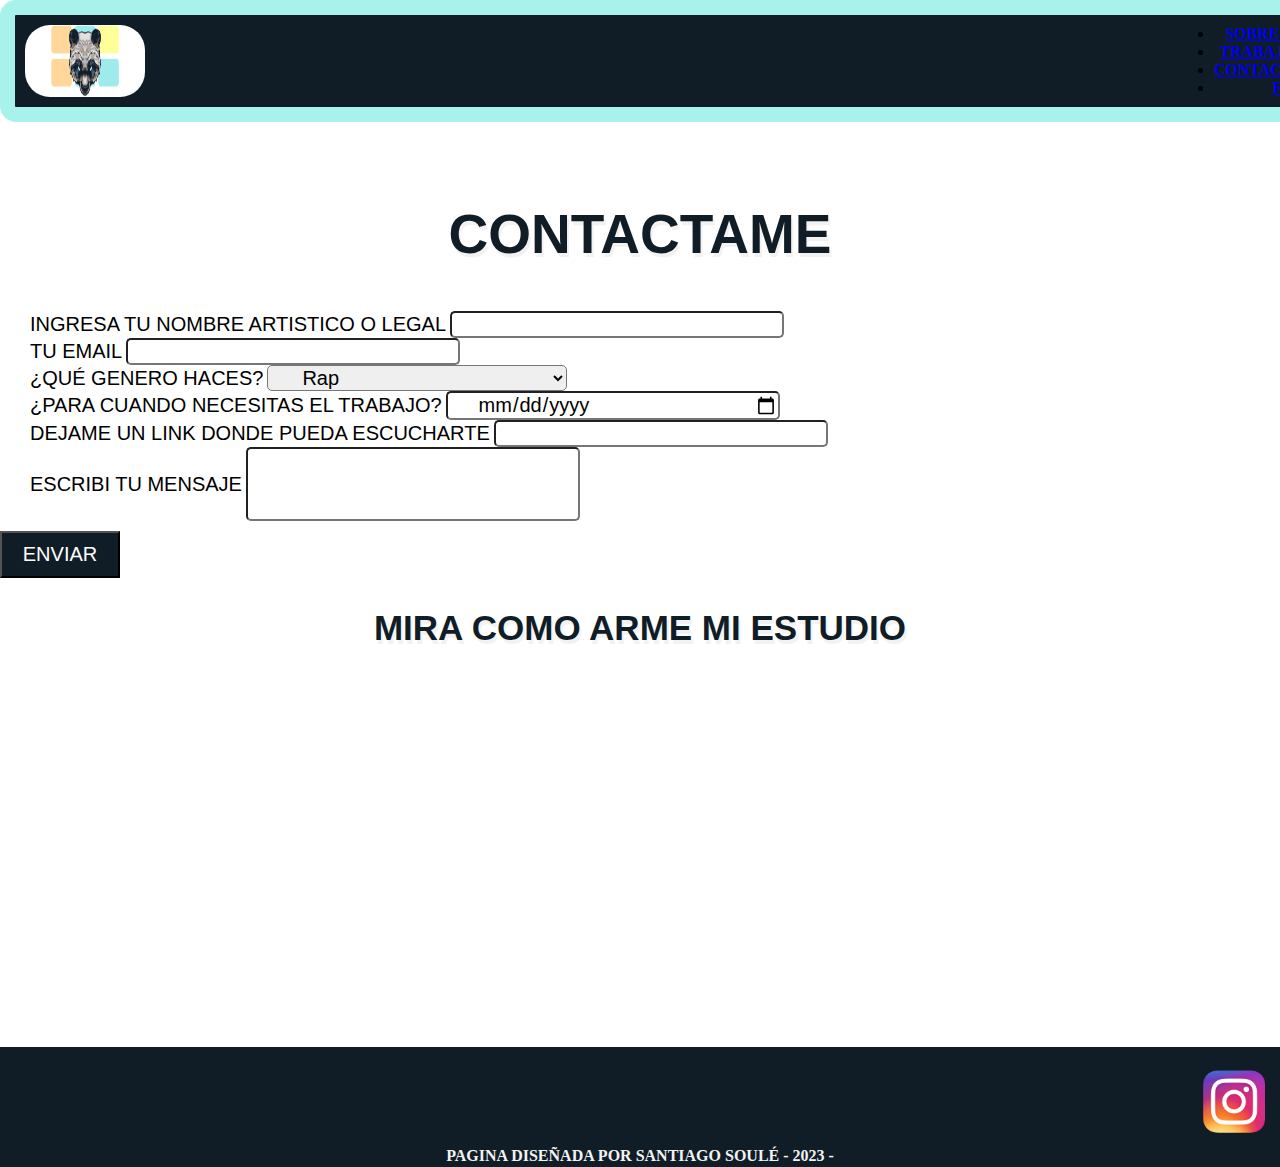
==== pages/contact.html @ c2631115 "Add files via upload" ====
<!DOCTYPE html>
<html lang="es">

<head>
        <meta charset="UTF-8">
        <meta http-equiv="X-UA-Compatible" content="IE=edge">
        <meta name="viewport" content="width=device-width, initial-scale=1.0">
        <meta name="descripcion"
                content="Mezcla y Masterización de musica en la ciudad de La Plata. Llená el formulario para contactar conmigo y poder lograr que tu sonido pase la siguiente nivel con la mezcla In the Box.-">
        <meta name="keywords"
                content="mezcla, maser, beats, rap, trap, hip hop, masterizacion, mezclar, grabar, musica, la plata, productor musical, tecnico en sonido, microfono de estudio">
        <meta name="city" content="La Plata">
        <meta name="country" content="Argentina">
        <meta name="revisit-after" content="5 Days">
        <meta name="title" conetn="San Producciones">
        <link rel="stylesheet" href="https://cdn.jsdelivr.net/npm/bootstrap@4.6.2/dist/css/bootstrap.min.css"
                integrity="sha384-xOolHFLEh07PJGoPkLv1IbcEPTNtaed2xpHsD9ESMhqIYd0nLMwNLD69Npy4HI+N"
                crossorigin="anonymous">
        <link rel="stylesheet" href="/style.css">
        <link rel="shorcut icon" href="../assets/img/favicon-32x32.png" type="image/x-icon">
        <title>Contacto con San Producciones</title>
</head>
<header id="top">
        <nav class="navbar navbar-expand-sm bg-light navbar-light">
                <!-- Brand/logo -->
                <a class="navbar-brand" href="../index.html">
                        <img src="../assets/img/Logo_cabecera_sl_sl.jpeg" class="LogoNav" alt="logo">
                </a>

                <!-- Links -->
                <ul class="navbar-nav">
                        <li class="nav-item">
                                <a class="nav-link" href="./about.html">SOBRE MI</a>
                        </li>
                        <li class="nav-item">
                                <a class="nav-link" href="./bestjobs.html">TRABAJOS</a>
                        </li>
                        <li class="nav-item">
                                <a class="nav-link" href="./contact.html">CONTACTO</a>
                        </li>
                        <li class="nav-item">
                                <a class="nav-link" href="./faq.html">FAQ</a>
                        </li>
                </ul>
        </nav>
</header>

<body>

        <main class="contact_main">
        </main>

        <div class="container mt-2 from formulario">
                <h2>CONTACTAME</h2>
                
                <form action="/action_page.php">
                        <div>
                                <label for="nombre" class="custom-control ">Ingresa tu nombre artistico o legal</label>
                                <input type="text" class="custom-control" name="nombre">
                        </div>
                        <div>
                                <label class="custom-control" for="mail">Tu email</label>
                                <input class="custom-control" type="email" name="mail" id="">
                        </div>
                        <div>
                                <label class="custom-control" for="genero">¿Qué genero haces?</label>
                                <select class="custom-control" name="gender" id="genero">
                                        <option value="rap">Rap</option>
                                        <option value="reggaeton">Reggaeton</option>
                                        <option value="rock">Rock&Roll</option>
                                        <option value="rkt">RKT</option>
                                        <option value="cumbia">Cumbia</option>
                                        <option value="other">Otro</option>
                                </select>
                        </div>
                        <div>
                                <label class="custom-control" for="time">¿Para cuando necesitas el trabajo?</label>
                                <input class="custom-control" type="date">
                        </div>
                        <div>
                                <label class="custom-control" for="urlsong">Dejame un link donde pueda escucharte</label>
                                <input class="custom-control" type="url" name="urlsong" id="">
                        </div>
                        <div>
                                <label class="custom-control " for="mensaje">Escribi tu mensaje</label>
                                <input class="custom-control msj" type="text" name="mensaje">
                        </div>
                  
                  <button type="submit" class="btn-contact btn-primary">ENVIAR</button>
                 
                  <div class="container mt-2">
                        <h2 class="go_vlog_title">MIRA COMO ARME MI ESTUDIO</h2>
                        <iframe class="vlogvideo" src="https://www.youtube.com/embed/8jDRkBawERE" title="YouTube video player" frameborder="0" allow="accelerometer; autoplay; clipboard-write; encrypted-media; gyroscope; picture-in-picture; web-share" allowfullscreen></iframe>
                                
                        </div>
                </form>
              </div>

            
              
              
        <script src="https://cdn.jsdelivr.net/npm/jquery@3.5.1/dist/jquery.slim.min.js"
        integrity="sha384-DfXdz2htPH0lsSSs5nCTpuj/zy4C+OGpamoFVy38MVBnE+IbbVYUew+OrCXaRkfj"
        crossorigin="anonymous"></script>
      <script src="https://cdn.jsdelivr.net/npm/popper.js@1.16.1/dist/umd/popper.min.js"
        integrity="sha384-9/reFTGAW83EW2RDu2S0VKaIzap3H66lZH81PoYlFhbGU+6BZp6G7niu735Sk7lN"
        crossorigin="anonymous"></script>
      <script src="https://cdn.jsdelivr.net/npm/bootstrap@4.6.2/dist/js/bootstrap.min.js"
        integrity="sha384-+sLIOodYLS7CIrQpBjl+C7nPvqq+FbNUBDunl/OZv93DB7Ln/533i8e/mZXLi/P+"
        crossorigin="anonymous"></script>

        
</body>
<footer>
        <div class="foot">
                <a href="https://www.instagram.com/santiago.soule/">
                        <img class="Instagram" src="../assets/img/LogoInsta.jpeg" alt="Visita mi instagram">
                </a>
                <p>Pagina diseñada por Santiago Soulé - 2023 -</p>

        </div>

</footer>

</html>
---- style.css ----
@import url("https://fonts.googleapis.com/css2?family=Bebas+Neue&family=Quicksand:wght@300&family=Tilt+Neon&display=swap");
@import url("https://fonts.googleapis.com/css2?family=Climate+Crisis&display=swap");

* {
  margin: 0;
  padding: 0;
}

.navbar {
  
  top: 0;
  left: 0;
  background-color: #101C26;
  border-radius: 16px;
  border: 15px solid #A7F2EB;
  font-weight: bold;
  width: 100%;
  display: flex;
  justify-content: space-between;
  padding: 10px;
}

.navbar .menu {
  display: flex;
  gap: 15px;
  align-items: center;
}

.navbar .menu-item {
  text-decoration: none;
  color: #A7F2EB;
  font-size: 18px;
}

/* Estilos para pantallas medianas (tablets) */
@media screen and (max-width: 768px) {
  .navbar .menu-item {
    font-size: 16px;
  }
}

/* Estilos para pantallas pequeñas (teléfonos móviles) */
@media screen and (max-width: 480px) {
  .navbar {
    flex-direction: column;
    align-items: center;
  }
  
  .navbar .menu {
    gap: 10px;
  }

  .navbar .menu-item {
    font-size: 14px;
  }
}



.LogoNav {
  width: 120px;
  border-radius: 25px;
}

.ultimo {
  display: grid;
  place-items: center;
  padding: 85px;
}

.imgUp {
  display: grid;
  place-items: center;
  margin-top: 15px;
}

.imgUp:hover {
  filter: blur(1px);
}

.logoGrande {
  height: 250px;
}

.textInicio {
  display: grid;
  grid-template-columns: 50% 50%;
  padding: 45px;
  margin: 50px;
}

.What {
  display: grid;
  padding: 25px;
  border: 20px;
}
.What h2 {
  text-align: center;
  color: #101C26;
  font-family: "Franklin Gothic Medium", "Arial Narrow", Arial, sans-serif;
  font-size: 55px;
  text-shadow: #F2F2F2 2px 4px;
}
.responsive-text {
  font-size: 18px;
  line-height: 1.6;
  max-width: 800px;
  margin: auto;
}

.responsive-text h3 {
  font-size: 24px;
  margin-bottom: 10px;
}

@media screen and (max-width: 768px) {
  .responsive-text {
    font-size:35px;
    
  }
  .responsive-text h3 {
    font-size: 35px;  
  

  }
}

@media screen and (max-width: 480px) {
  .responsive-text {
    font-size: 14px;
  }
  .responsive-text h3 {
    font-size: 20px;
  }
}

.How h2 {
  text-align: center;
  color: #101C26;
  font-family: "Franklin Gothic Medium", "Arial Narrow", Arial, sans-serif;
  font-size: 55px;
  text-shadow: #F2F2F2 2px 4px;
}
.How p {
  text-align: center;
  color: #101C26;
  font-size: 30px;
  font-weight: bold;
  text-transform: uppercase;
}


.carousel-inner img {
  width: 100%;
  height: 100%;
}

.carrousel-item {
  padding: 50px;
  margin: 150px;
  align-items: center;
}

.foot {
  background-color: #101C26;
  height:
  120px;
}
.foot .Instagram {
  width: 70px;
  padding: 10px;
  padding-top: 20px;
}
.foot p {
  color: #F2F2F2;
  display: grid;
  place-items: center;
  text-transform: uppercase;
  font-weight: bolder;
}

a {
  display: flex;
  justify-content: end;
}

.videoYT {
  display: grid;
  place-items: center;
  padding-top: 95px;
  padding-bottom: 95px;
}

h2 {
  text-align: center;
  color: #101C26;
  font-family: "Franklin Gothic Medium", "Arial Narrow", Arial, sans-serif;
  font-size: 55px;
  text-shadow: #F2F2F2 2px 4px;
  padding-bottom: 45px;
  padding-top: 30px;
}

.textAbout {
  text-align: center;
  color: #101C26;
  font-size: 20px;
  font-weight: unset;
  padding: 65px;
  border:120px;
}

.tema1 {
  padding: 45px;
  padding-top: 95px;
}

.tema2 {
  padding: 45px;
}

.descripcion {
  text-align: center;
  color: #101C26;
  font-size: 30px;
  font-weight: bold;
  text-transform: uppercase;
  padding-top: 25px;
}


.formulario {
  display: grid;
  padding-top: 50px;
  padding-bottom: 150px;
  margin-bottom: 50px;
  text-transform: uppercase;
  place-items:left;  
}
  
.custom-control {
  text-align: start;
  font-weight:normal;
  font-family: "Franklin Gothic Medium", "Arial Narrow", Arial, sans-serif;
  font-size: 20px;
  padding-left: 30px;
  border-radius: 5px;
  width: 300px;

}

.msj{
  height: 70px;
}

.btn-contact{
  color: #fff;
  background-color: #101C26;
  width: 120px;
  text-align: center;
  padding-top: 10PX;
  margin-top:10px;
  font-size: 20px;
  font-weight:normal;
  font-family: "Franklin Gothic Medium", "Arial Narrow", Arial, sans-serif;

}

.vlogvideo{
  width:40%; 
  height: 60%;
  margin-left: 30%;


}
.go_vlog_title{
  font-size: 35px;

}


.titulo_preg{
  padding-top: 15px;
}

.btn-primary{
  padding-bottom: 10px;
  display: flex;
  justify-content: center;
}
.colapse{
  padding-top: 5px;
}
.video_mic{
  margin: 60px;
}


.rta {
  text-align: left;
  color: #101C26;
  font-size: 20px;
  font-weight: lighter;
  text-transform: uppercase;
  padding-left: 25px;
}
/* Estilos para pantallas medianas (tablets) */
@media screen and (max-width: 768px) {
  h2 {
    font-size: 40px;
  }
}

/* Estilos para pantallas pequeñas (teléfonos móviles) */
@media screen and (max-width: 480px) {
  h2 {
    font-size: 30px;
  }
}
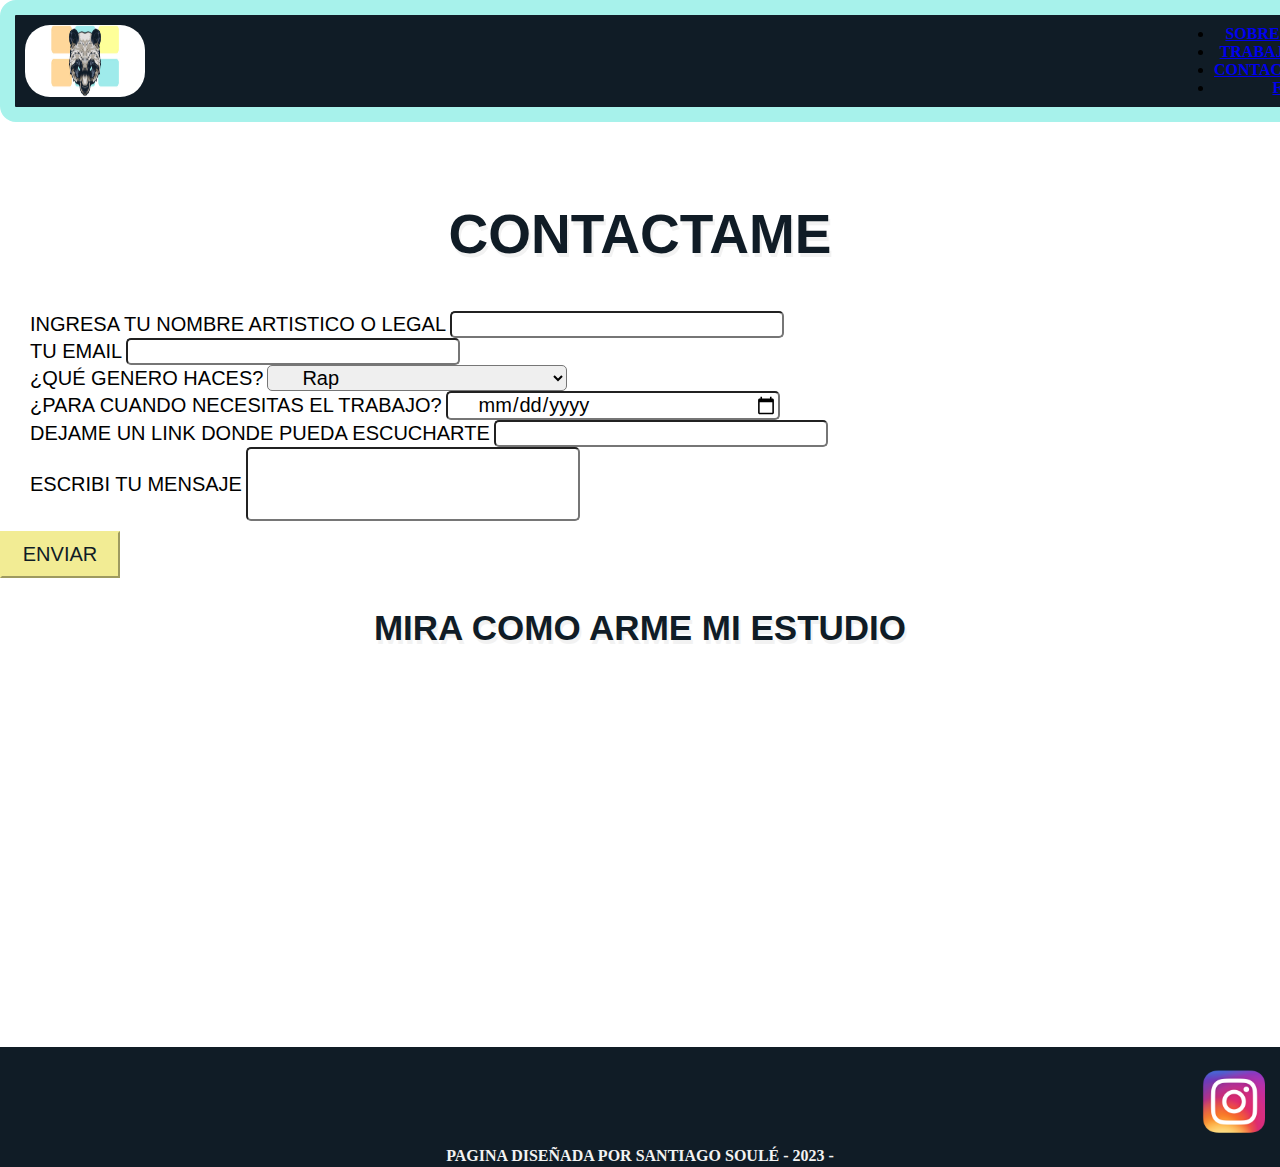
==== commit 63c466e9: "Add files via upload" ====
--- a/pages/contact.html
+++ b/pages/contact.html
@@ -16,7 +16,7 @@
         <link rel="stylesheet" href="https://cdn.jsdelivr.net/npm/bootstrap@4.6.2/dist/css/bootstrap.min.css"
                 integrity="sha384-xOolHFLEh07PJGoPkLv1IbcEPTNtaed2xpHsD9ESMhqIYd0nLMwNLD69Npy4HI+N"
                 crossorigin="anonymous">
-        <link rel="stylesheet" href="/style.css">
+        <link rel="stylesheet" href="../style.css">
         <link rel="shorcut icon" href="../assets/img/favicon-32x32.png" type="image/x-icon">
         <title>Contacto con San Producciones</title>
 </head>
--- a/style.css
+++ b/style.css
@@ -287,6 +287,10 @@
   padding-bottom: 10px;
   display: flex;
   justify-content: center;
+  background-color: #F2EC94;
+  border-color: #F2EC94;
+  color: #101C26;
+
 }
 .colapse{
   padding-top: 5px;
